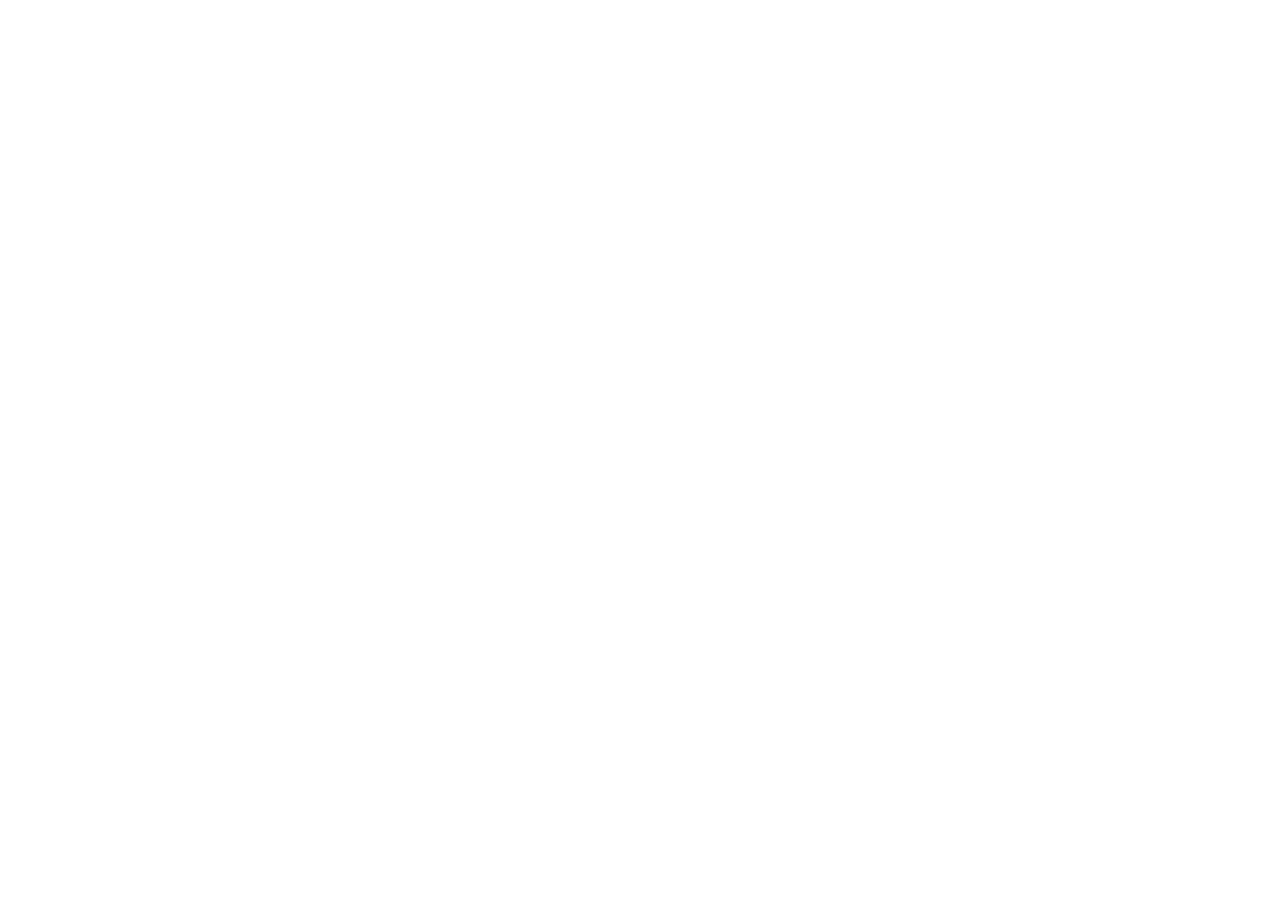
==== index.html @ 50247bc1 "Update version" ====
<!DOCTYPE html>
<html>
<head>
    <meta charset="utf-8">
    <meta name="viewport" content="width=device-width, initial-scale=1, maximum-scale=1, minimum-scale=1, user-scalable=no, viewport-fit=cover">
    <meta name="apple-mobile-web-app-capable" content="yes">

    <meta name="theme-color" content="#2196f3">

    <title>Tap Tap Stackey</title>

    <link rel="stylesheet" href="https://cdn.jsdelivr.net/npm/framework7/framework7-bundle.min.css" />
    <link rel="stylesheet" href="https://cdn.jsdelivr.net/npm/framework7-icons@5.0.5/css/framework7-icons.min.css">

    <link rel="preconnect" href="https://fonts.googleapis.com">
    <link rel="preconnect" href="https://fonts.gstatic.com" crossorigin>
    <link href="https://fonts.googleapis.com/css2?family=DM+Serif+Display:ital@0;1&family=Lexend:wght@100..900&display=swap" rel="stylesheet">
    <link href="https://fonts.googleapis.com/css2?family=DM+Serif+Display:ital@0;1&family=League+Spartan:wght@100..900&family=Lexend:wght@100..900&display=swap" rel="stylesheet">

    <link rel="stylesheet" href="css/app.css?v=1">
</head>
<body>
    <div class="dark" id="app">
        <div class="view view-main"></div>
    </div>

    <script src="https://cdn.jsdelivr.net/npm/framework7/framework7-bundle.min.js"></script>
    <script src="//cdnjs.cloudflare.com/ajax/libs/jquery/2.1.3/jquery.min.js"></script>
    <script src="https://cdnjs.cloudflare.com/ajax/libs/modernizr/2.8.3/modernizr.min.js" type="text/javascript"></script>
    <!--<script src="https://cdn.jsdelivr.net/npm/phaser@3.60.0/dist/phaser.min.js"></script>-->
    <script type="text/javascript" src="js/app.js"></script>
</body>
</html>
---- css/app.css ----
/* Start: Tap Effect */
.clicker {
    width: 100px;
    height: 100px;
    margin-left: -50px;
    margin-top: -50px;
    background: #8342D8;
    border-radius: 100%;
    position: absolute;
    transform: scale(0);
    opacity: 1;
    -ms-filter: none;
    filter: none;
    z-index: 999;
    pointer-events: none;
}
.clicker.is-active {
    opacity: 0;
    -ms-filter: "progid:DXImageTransform.Microsoft.Alpha(Opacity=0)";
    filter: alpha(opacity=0);
    transition: opacity 400ms ease, transform 400ms ease;
    transform: scale(1);
}
.tap {
    position: relative;
}
.tap:after {
    display: inline-block;
    content: attr(data-click);
}
@media screen and (max-width: 480px) {
    .tap:after {
        content: attr(data-tap);
    }
}
#app {
    transform-style: preserve-3d;
}
/* End: Tap Effect */

* {
    /*font-family: "Lexend", sans-serif;*/
    font-family: "League Spartan", sans-serif;
}
.league-spartan {
    font-family: "League Spartan", sans-serif;
}
.bg-color-1 {
    background-color: #220039!important;
}
.bg-color-2 {
    background: rgb(248,172,255);
    background: linear-gradient(135deg,
        rgba(96,121,236,1) 0%,
        rgba(255,239,254,1) 63%,
        #714EEC 118%);
}
.bg-color-3 {
    background-color: #8342D8!important;
}
.bg-color-4 {
    background-color:rgba(0,0,0,0);
}
.bg-color-5 {
    background-color: #5c148c!important;
}
.bg-color-6 {
    background: #B300FF;
    background: linear-gradient(90deg,
    #B300FF 0%,
    #E29EFF 100%);
}
.bg-color-7 {
    background: rgba(217, 217, 217, 0.3)!important;
}
.text-color-1 {
    color: #000000!important;
}
.text-color-2 {
    color: #5C148C!important;
}
.text-color-3 {
    color: #9900DA!important;
}
.rounded-8 {
    border-radius:8px!important;
}
.background-image-cover {
    background-size: cover;
    background-repeat: no-repeat;
    background-position: center;
}
.daily-select .background-image-cover {
    opacity:0;
    transition:0.5s;
}
.daily-select.active .background-image-cover {
    opacity:1;
}
.daily-select {
    color:#ffffff;
    transition:0.5s;
}
.daily-select.active {
    color:#000000;
}
.sheet-backdrop {
    background-color:rgba(0,0,0,0.7);
}
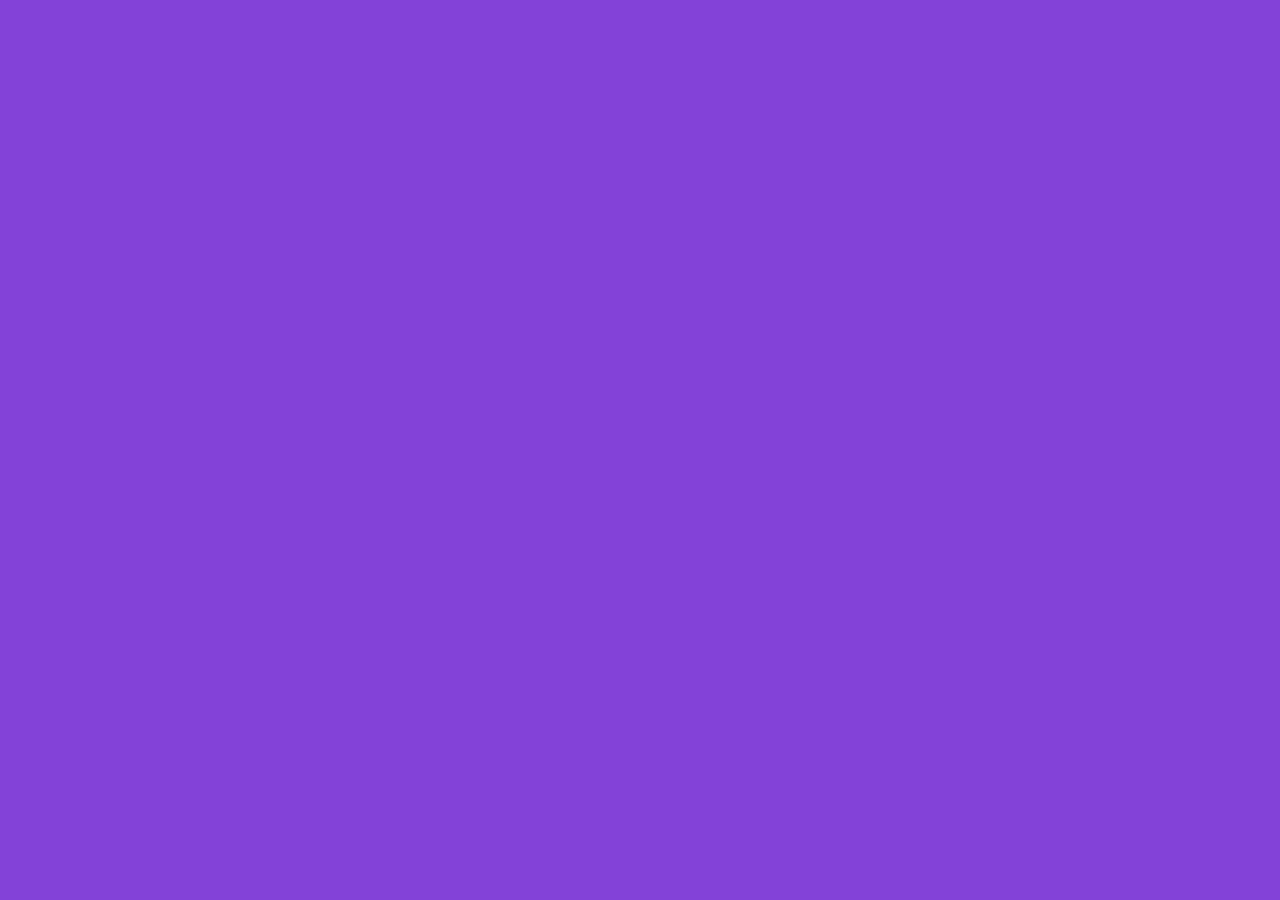
==== commit 6ad7c6c2: "Add preloading of html pages" ====
--- a/index.html
+++ b/index.html
@@ -17,9 +17,9 @@
     <link href="https://fonts.googleapis.com/css2?family=DM+Serif+Display:ital@0;1&family=Lexend:wght@100..900&display=swap" rel="stylesheet">
     <link href="https://fonts.googleapis.com/css2?family=DM+Serif+Display:ital@0;1&family=League+Spartan:wght@100..900&family=Lexend:wght@100..900&display=swap" rel="stylesheet">
 
-    <link rel="stylesheet" href="css/app.css?v=1">
+    <link rel="stylesheet" href="css/app.css?v=9">
 </head>
-<body>
+<body class="bg-color-3" style="opacity:0">
     <div class="dark" id="app">
         <div class="view view-main"></div>
     </div>
@@ -28,6 +28,7 @@
     <script src="//cdnjs.cloudflare.com/ajax/libs/jquery/2.1.3/jquery.min.js"></script>
     <script src="https://cdnjs.cloudflare.com/ajax/libs/modernizr/2.8.3/modernizr.min.js" type="text/javascript"></script>
     <!--<script src="https://cdn.jsdelivr.net/npm/phaser@3.60.0/dist/phaser.min.js"></script>-->
-    <script type="text/javascript" src="js/app.js"></script>
+
+    <script type="text/javascript" src="js/app.js?v=9"></script>
 </body>
 </html>--- a/css/app.css
+++ b/css/app.css
@@ -1,9 +1,9 @@
 /* Start: Tap Effect */
 .clicker {
-    width: 100px;
-    height: 100px;
-    margin-left: -50px;
-    margin-top: -50px;
+    width: 80px;
+    height: 80px;
+    margin-left: -40px;
+    margin-top: -40px;
     background: #8342D8;
     border-radius: 100%;
     position: absolute;
@@ -105,5 +105,46 @@
     color:#000000;
 }
 .sheet-backdrop {
-    background-color:rgba(0,0,0,0.7);
-}+    background:rgba(0,0,0,0.7);
+}
+.bottom-tab-button {
+    background-color: #8342D8!important;
+}
+.bottom-tab-button.active {
+  background-color: #5C148C!important;
+}
+.settings-buttons .item-inner:before {
+    color:#5C148C!important;
+}
+.md .toggle-icon {
+    background: #220039;
+    border: 2px solid #220039;
+}
+.md .toggle-icon:after {
+    background: white;
+}
+.md .toggle input[type=checkbox]:checked+.toggle-icon:after {
+    background: white;
+}
+.md .toggle input[type=checkbox]:checked+.toggle-icon {
+    background: #8342D8;
+    border-color: #8342D8;
+}
+.md .radio input[type=radio]~.icon-radio, .md label.item-radio input[type=radio]~* .icon-radio, .md label.item-radio input[type=radio]~.icon-radio {
+    border-color: #5C148C;
+}
+.md .radio input[type=radio]:checked~.icon-radio, .md label.item-radio input[type=radio]:checked~* .icon-radio, .md label.item-radio input[type=radio]:checked~.icon-radio {
+    border-color: #5C148C;
+}
+.md .radio input[type=radio]:checked~.icon-radio:after, .md label.item-radio input[type=radio]:checked~* .icon-radio:after, .md label.item-radio input[type=radio]:checked~.icon-radio:after {
+    background-color: #5C148C;
+}
+.dialog {
+    background-color: #5c148c!important;
+}
+.dialog-text {
+    font-size:1.1em;
+}
+.dialog-button {
+    color:white;
+}
